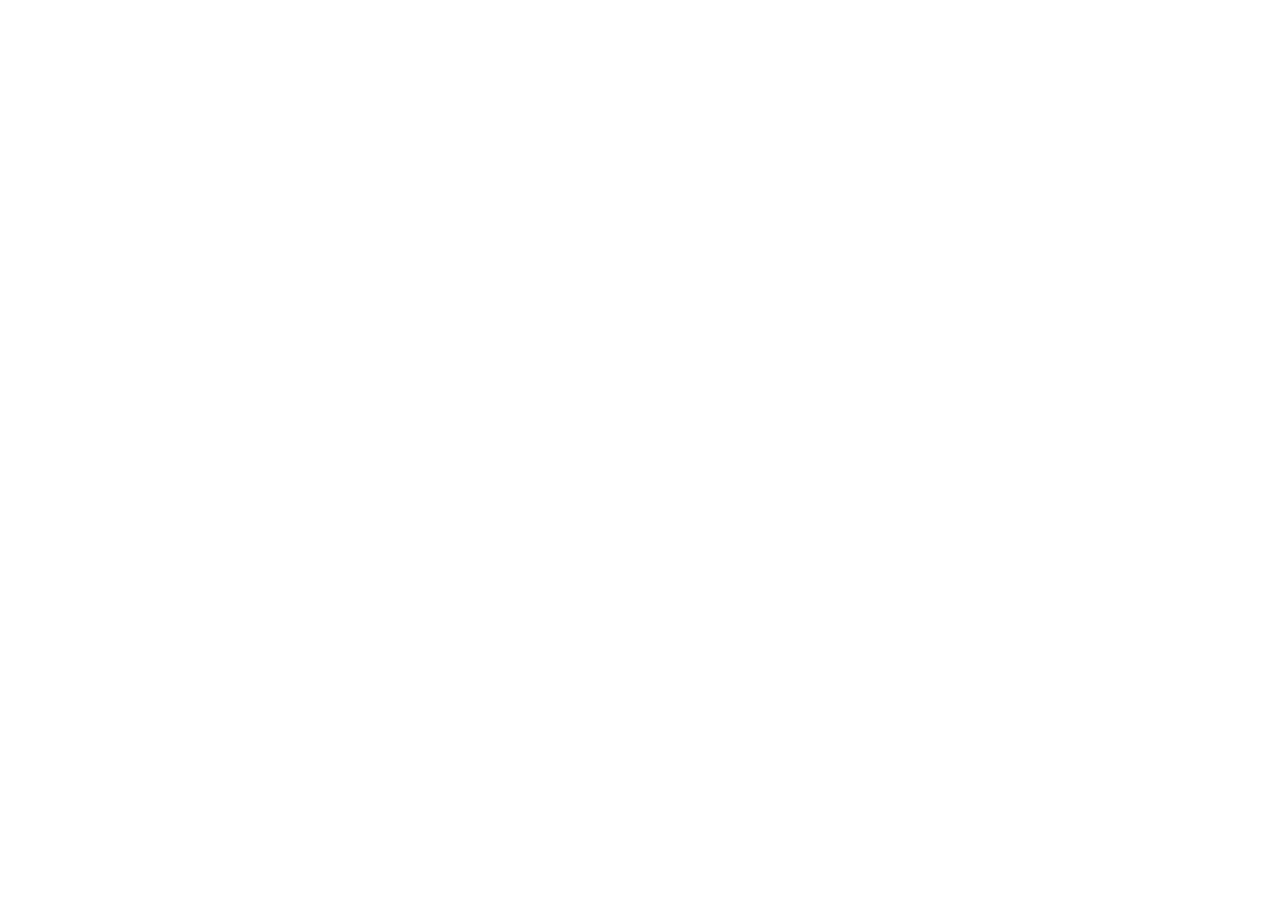
==== about.html @ 1ecf26d0 "Add basic structure to about.html" ====
<!-- add your about me page here -->
<!DOCTYPE html>
<html lang="en">
<head>
    <meta charset="UTF-8">
    <meta name="viewport" content="width=device-width, initial-scale=1.0">
    <title>Document</title>
</head>
<body>
 <h1></h1>
</body>
</html>
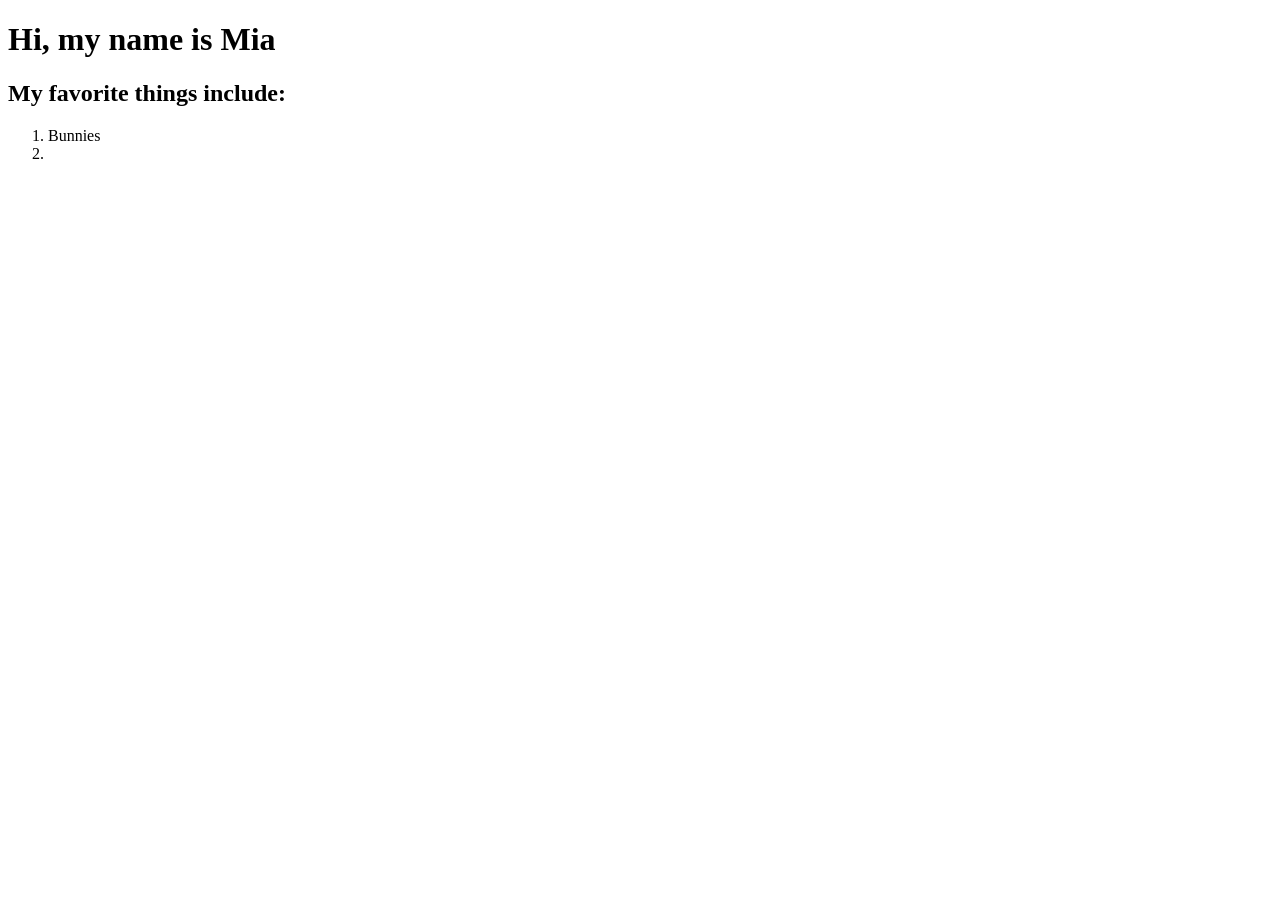
==== commit 9ebe7cba: "Update about.html" ====
--- a/about.html
+++ b/about.html
@@ -7,6 +7,11 @@
     <title>Document</title>
 </head>
 <body>
- <h1></h1>
+ <h1>Hi, my name is Mia</h1>
+ <h2>My favorite things include: </h2>
+<ol>
+    <li>Bunnies</li>
+    <li></li>
+</ol>
 </body>
 </html>
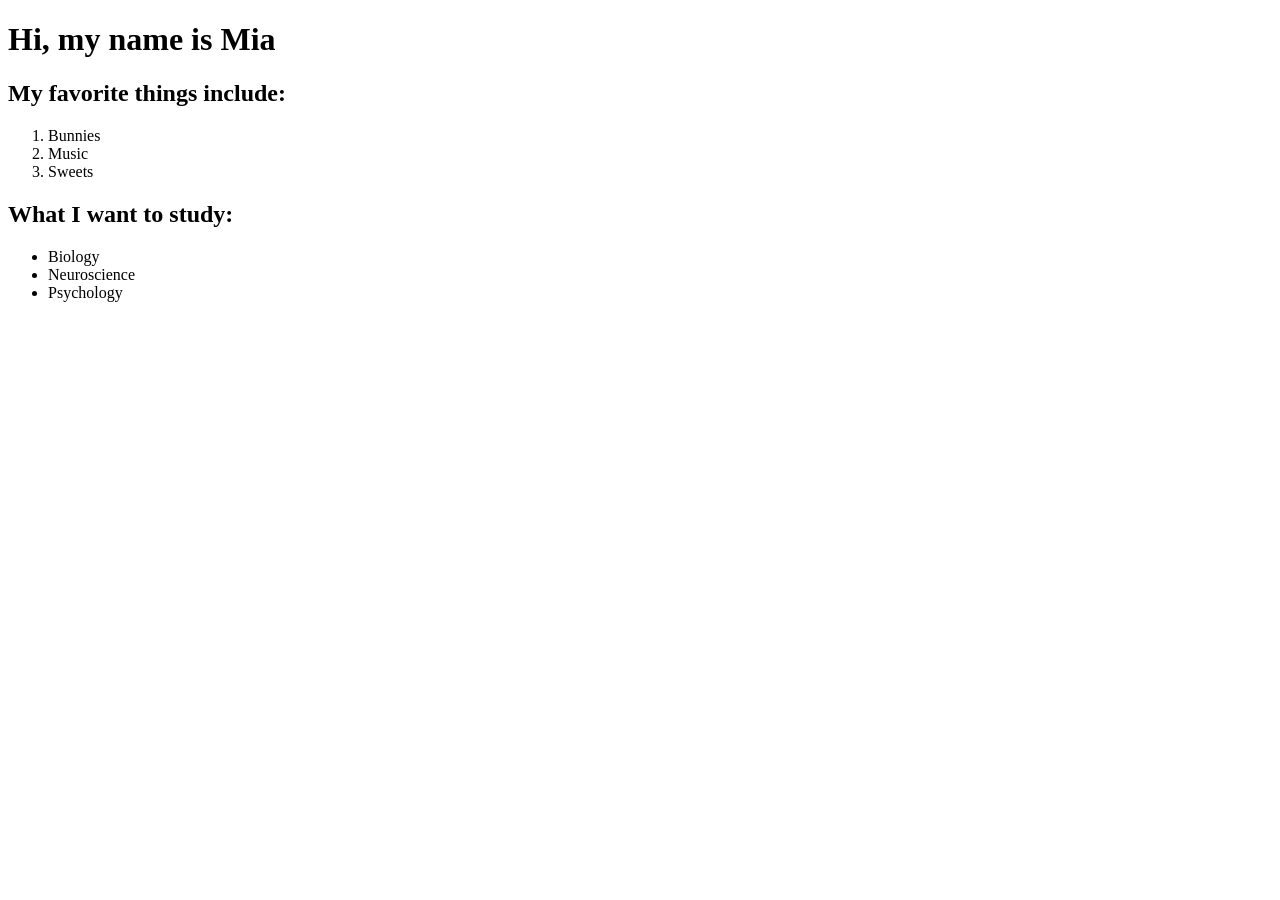
==== commit 36541a8f: "Update about.html" ====
--- a/about.html
+++ b/about.html
@@ -11,7 +11,15 @@
  <h2>My favorite things include: </h2>
 <ol>
     <li>Bunnies</li>
-    <li></li>
+    <li>Music</li>
+    <li>Sweets</li>
 </ol>
+
+<h2>What I want to study:</h2>
+<ul>
+    <li>Biology</li>
+    <li>Neuroscience</li>
+    <li>Psychology</li>
+</ul>
 </body>
 </html>
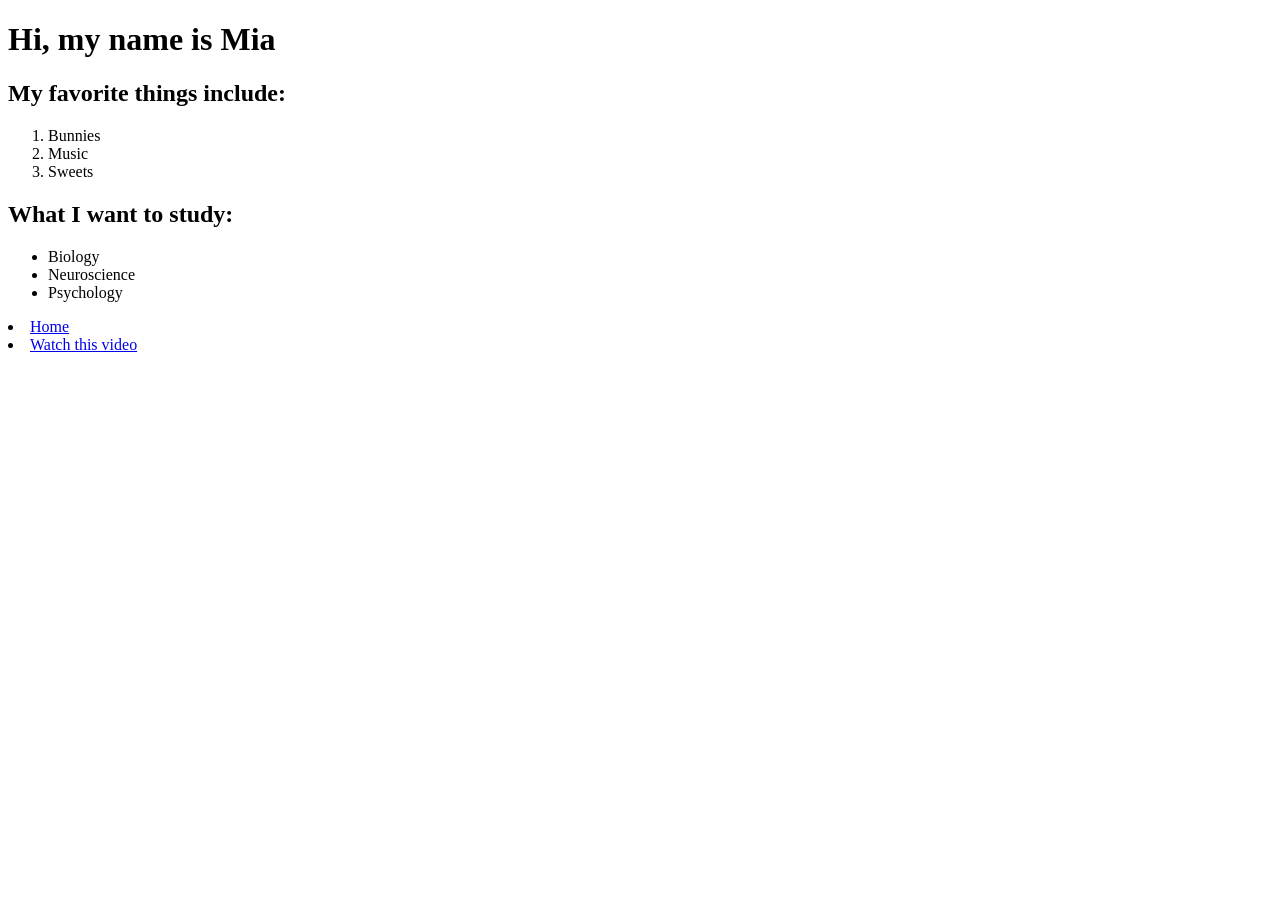
==== commit a91c7355: "Add links to Home and video in about.html" ====
--- a/about.html
+++ b/about.html
@@ -21,5 +21,9 @@
     <li>Neuroscience</li>
     <li>Psychology</li>
 </ul>
+    
+<li><a href="index.html">Home</a></li>
+<li><a href="https://www.youtube.com/watch?v=7fvLwPhAgIo">Watch this video</a></li>
+ 
 </body>
 </html>
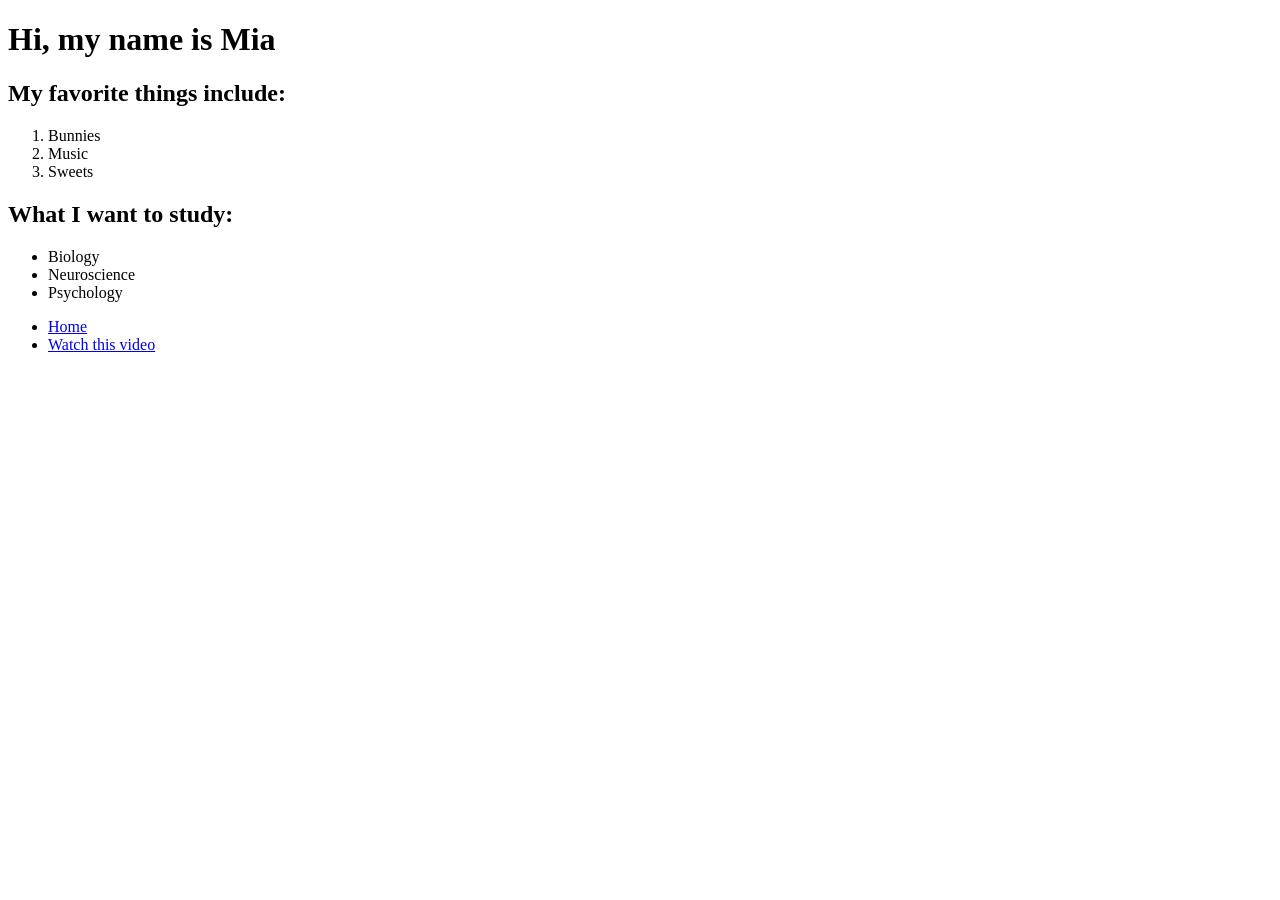
==== commit bf058435: "Add navigation links to about.html" ====
--- a/about.html
+++ b/about.html
@@ -22,8 +22,10 @@
     <li>Psychology</li>
 </ul>
     
-<li><a href="index.html">Home</a></li>
+<ul>  
+<li><a href="game.html">Home</a></li>
 <li><a href="https://www.youtube.com/watch?v=7fvLwPhAgIo">Watch this video</a></li>
- 
+</ul>
+    
 </body>
 </html>
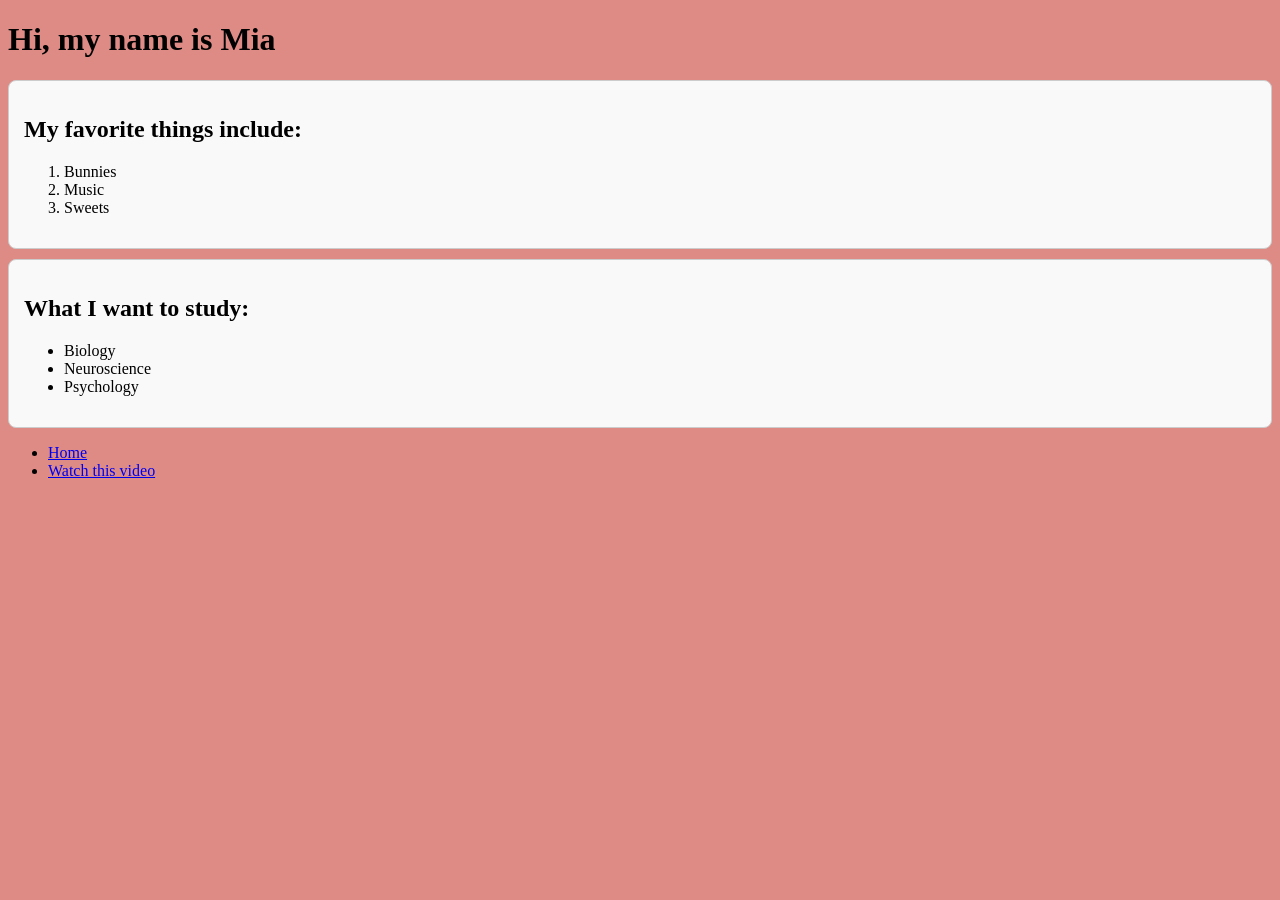
==== commit 556ec651: "Update about.html" ====
--- a/about.html
+++ b/about.html
@@ -1,26 +1,30 @@
 <!-- add your about me page here -->
 <!DOCTYPE html>
 <html lang="en">
-<head>
+<head class=".heading">
     <meta charset="UTF-8">
     <meta name="viewport" content="width=device-width, initial-scale=1.0">
+    <link rel="stylesheet" href="style.css">
     <title>Document</title>
 </head>
 <body>
- <h1>Hi, my name is Mia</h1>
+ <h1 id=".main-heading" class=".header">Hi, my name is Mia</h1>
+ <div class="card">
  <h2>My favorite things include: </h2>
 <ol>
-    <li>Bunnies</li>
-    <li>Music</li>
-    <li>Sweets</li>
+    <li><span class=".highlight">Bunnies</span></li>
+    <li><span class=".highlight">Music</span></li>
+    <li><span class=".highlight">Sweets</span></li>
 </ol>
-
+</div>
+<div class="card"> 
 <h2>What I want to study:</h2>
 <ul>
-    <li>Biology</li>
-    <li>Neuroscience</li>
-    <li>Psychology</li>
+   <li><span class=".highlight">Biology</span></li>
+   <li><span class=".highlight">Neuroscience</span></li>
+   <li><span class=".highlight">Psychology</span></li>
 </ul>
+</div>
     
 <ul>  
 <li><a href="game.html">Home</a></li>
--- a/style.css
+++ b/style.css
@@ -0,0 +1,27 @@
+body{
+  background-color: #de8b86;
+}
+.header{
+ background-color: #e6785b;
+ font-family: cursive;
+ letter-spacing: 0.2em;
+ border: 2px #70554e double;
+}
+.card {
+ border: 1px solid #ccc;
+ padding: 15px;
+ margin: 10px 0;
+ border-radius: 8px;
+ background-color: #f9f9f9;
+}
+.highlight {
+ font-weight: bold;
+ color: #d9534f;
+}
+.main-heading {
+ font-size: 2.5rem;         
+ font-weight: bold;          
+ text-align: center;            
+ color: #3e2723;                  
+ margin: 20px 0;              
+}
